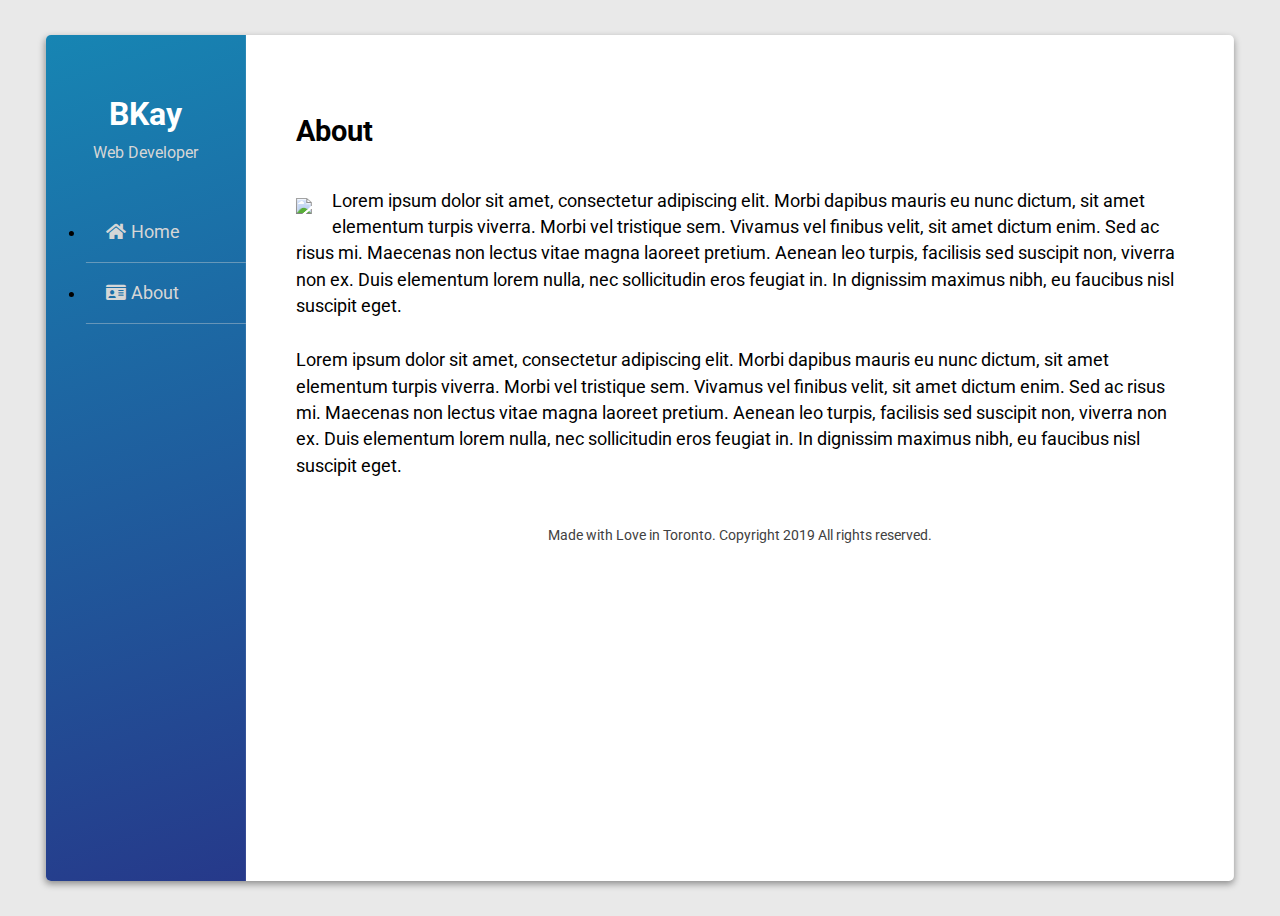
==== about.html @ c4806101 "Add about.html page" ====
<!DOCTYPE html>
<html lang="en">
<head>
	<meta charset="UTF-8">
	<meta name="viewport" content="width=device-width, initial-scale=1.0">
	<meta http-equiv="X-UA-Compatible" content="ie=edge">
	<title>BK - Web Developer</title>
	<link rel="stylesheet" href="https://cdnjs.cloudflare.com/ajax/libs/meyer-reset/2.0/reset.min.css"/>
	<link rel="stylesheet" href="https://use.fontawesome.com/releases/v5.4.1/css/all.css">
	<link rel="stylesheet" href="assets/css/style.css"/>
</head>
<body>
	<div class="parent">

		<div class="wrapper">
			<nav>
			  <div class="inner-wrap">
			    <div class="site-header">BKay</div>
			    <div class="site-subheader">Web Developer</div>
			    <ul class="site-navigation">
						<li><a href="index.html"><i class="fas fa-home"></i>Home</a></li>
						<li><a href="about.html"><i class="fas fa-id-card"></i>About</a></li>
			    </ul>
			  </div>
			</nav>

      <main>
        <div class="menu">
          <div class="menu-icon" id="sidebarCollapse"><i class="fas fa-bars"></i> <span class="mobile-header">Your Name: Web Developer</span></div>
        </div>
        <h1>About</h1>
        <article>
          <img class="about-image" src="http://via.placeholder.com/200" />
          <p>
            Lorem ipsum dolor sit amet, consectetur adipiscing elit. Morbi dapibus mauris eu
            nunc dictum, sit amet elementum turpis viverra. Morbi vel tristique sem. Vivamus vel finibus velit,
            sit amet dictum enim. Sed ac risus mi. Maecenas non lectus vitae magna laoreet pretium. Aenean leo
            turpis, facilisis sed suscipit non, viverra non ex. Duis elementum lorem nulla, nec sollicitudin eros feugiat in.
            In dignissim maximus nibh, eu faucibus nisl suscipit eget.
          </p>
          <p>
            Lorem ipsum dolor sit amet, consectetur adipiscing elit. Morbi dapibus mauris eu
            nunc dictum, sit amet elementum turpis viverra. Morbi vel tristique sem. Vivamus vel finibus velit,
            sit amet dictum enim. Sed ac risus mi. Maecenas non lectus vitae magna laoreet pretium. Aenean leo
            turpis, facilisis sed suscipit non, viverra non ex. Duis elementum lorem nulla, nec sollicitudin eros feugiat in.
            In dignissim maximus nibh, eu faucibus nisl suscipit eget.
          </p>
        </article>
        <footer>
          Made with Love in Toronto. Copyright 2019 All rights reserved.
        </footer>
    	</main>
	  </div>
	</div>

	<script src="https://cdnjs.cloudflare.com/ajax/libs/jquery/3.3.1/jquery.min.js"></script>
<script src="assets/js/sidebar.js"></script>
</body>
</html>
---- assets/css/style.css ----
@import "https://fonts.googleapis.com/css?family=Roboto:400,700";

body {
  background-color: #e9e9e9;
  font-family: "Roboto", sans-serif;
}

h1 {
  font-weight: 700;
  font-size: 1.8em;
  padding: 10px 0px 10px 0px;
}

h2 {
  font-size: 1.2em;
  padding: 25px 0px 5px 0px;
  color: #414141;
}

h3 {
  font-size: 0.8em;
  color: #414141;
}

p {
  font-size: 1.1em;
  line-height: 1.5em;
  padding-top: 10px;
}

p:last-child {
  padding-bottom: 30px;
}

a {
  color: #b32b78;
  text-decoration: none;
  -o-transition:.5s;
  -ms-transition:.5s;
  -moz-transition:.5s;
  -webkit-transition:.5s;
  transition:.5s;
}

a:hover {
  color: #852b87;
}

hr {
  color: #414141;
}

div.parent {
  position: relative;
  height: 100vh;
}

div.wrapper {
  position: absolute;
  margin: 0 auto;
  width: 94%;
  height: 94%;
  top: 50%;
  left: 50%;
  transform: translate(-50%, -50%);
  background-color: #ffffff;
  overflow-x: scroll;
  -webkit-border-radius: 5px;
  -moz-border-radius: 5px;
  border-radius: 5px;
  -webkit-box-shadow: 0px 3px 7px 0px rgba(0,0,0,0.4);
  -moz-box-shadow: 0px 3px 7px 0px rgba(0,0,0,0.4);
  box-shadow: 0px 3px 7px 0px rgba(0,0,0,0.4);
  display: grid;
  grid-template-rows: 1fr;
  grid-template-columns: 200px 1fr;
}

nav {
  display: grid;
  grid-row: span 1;
  grid-column: span 1;
  background: rgb(23,133,179);
  background: linear-gradient(162deg, rgba(23,133,179,1) 0%, rgba(38,57,138,1) 100%);
}

div.inner-wrap {
  display: block;
}

div.site-header, div.site-subheader {
  text-align: center;
}

div.site-header {
  margin-top: 60px;
  text-align: center;
  font-size: 2em;
  font-weight: 700;
  color: #ffffff;
}

div.site-subheader {
  text-align: center;
  font-size: 1em;
  margin-bottom: 40px;
  color: #d6d6d6;
  margin-top:10px;
}

ul.site-navigation li {
  border-bottom: 1px solid rgba(214, 214, 214, 0.4);
  padding: 20px 20px 20px 20px;
  font-size: 1.1em;
}

ul.site-navigation li i {
  margin-right: 5px;
}

ul.site-navigation li a {
  color: #d6d6d6;
  text-decoration: none;
  -o-transition:.5s;
  -ms-transition:.5s;
  -moz-transition:.5s;
  -webkit-transition:.5s;
  transition:.5s;
}

ul.site-navigation li a:hover {
  color: #ffffff;
  opacity: 0.5;
}

.menu {
  display: none;
}

main {
  grid-row: span 1;
  grid-column: span 1;
  padding: 50px 50px 50px 50px;
}

.about-image {
  float: left;
  padding-top: 20px;
  padding-right: 20px;
  padding-bottom: 20px;
}

ul.social {
  margin-top: 30px;
  font-size: 1.3em;
}

ul.social li {
  margin-bottom: 20px;
  margin-left: 20px;
}

ul.social li:last-child {
  margin-bottom: 0px;
}

footer {
  font-size: 0.9em;
  text-align: center;
  color: #414141;
}

article.portfolio-item {
  margin-top: 50px;
  margin-bottom: 50px;
  display: grid;
  grid-template-rows: 1fr;
  grid-template-columns: 150px 1fr;
}

div.portfolio-image {
  grid-row: span 1;
  grid-column: span 1;
}

div.portfolio-description {
  padding-left: 50px;
  grid-row: span 1;
  grid-column: span 1;
}

@media (max-width: 768px) {
  div.wrapper {
    width: 96%;
    grid-template-columns: 1fr;
  }

  nav {
    display: none;
  }

  .active {
    display: grid;
  }

  .menuup {
    grid-template-columns: 200px 1fr!important;
  }

  .menu {
    display: block;
    margin-bottom: 40px;
  }

  .menu i {
    margin-right: 10px;
  }

  .menu-icon {
    cursor: pointer;
  }

  .hide {
    display: none;
  }

  main {
    padding: 20px 20px 20px 20px;
  }
}
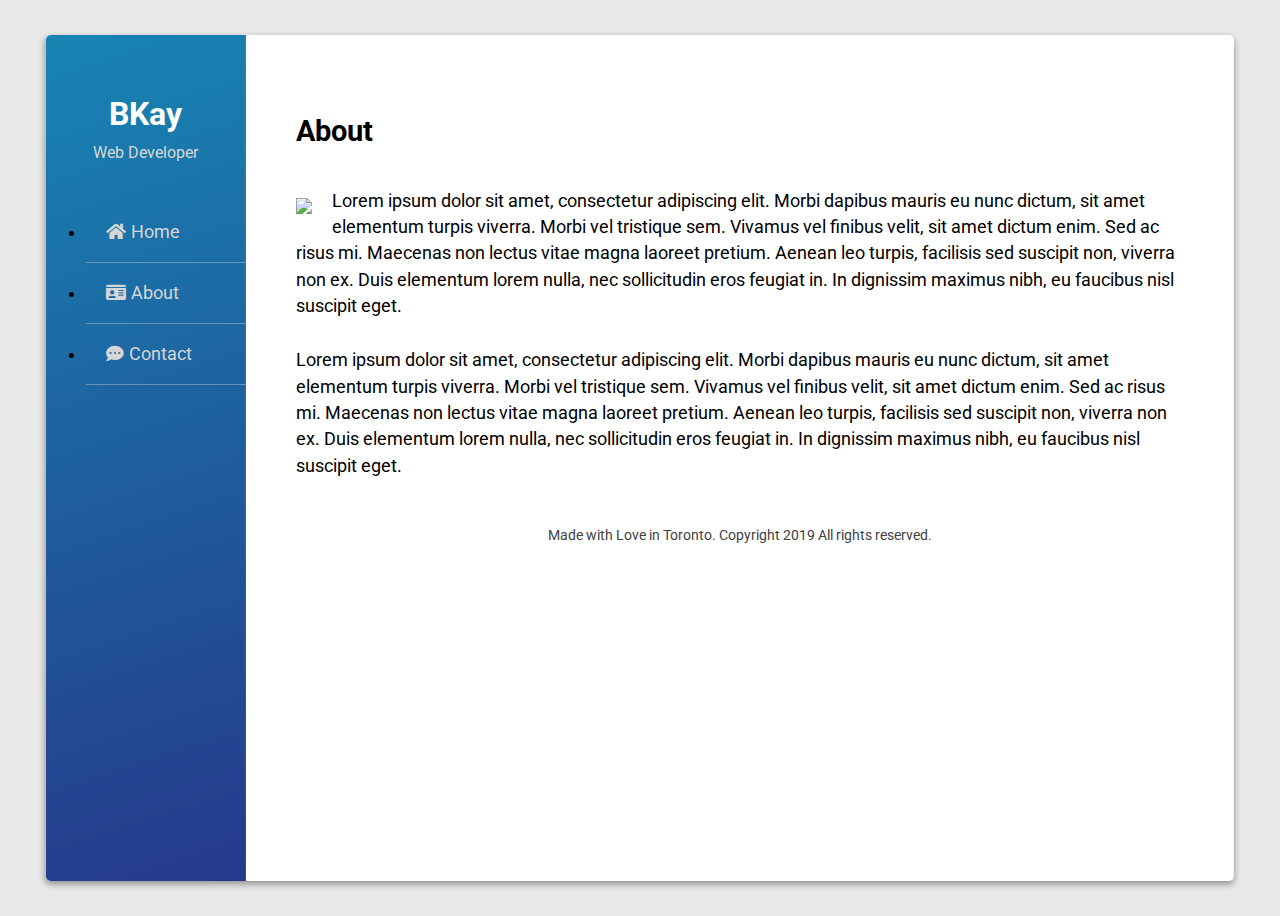
==== commit e246370d: "Add contact.html page" ====
--- a/about.html
+++ b/about.html
@@ -17,9 +17,10 @@
 			  <div class="inner-wrap">
 			    <div class="site-header">BKay</div>
 			    <div class="site-subheader">Web Developer</div>
-			    <ul class="site-navigation">
+					<ul class="site-navigation">
 						<li><a href="index.html"><i class="fas fa-home"></i>Home</a></li>
 						<li><a href="about.html"><i class="fas fa-id-card"></i>About</a></li>
+						<li><a href="contact.html"><i class="fas fa-comment-dots"></i>Contact</a></li>
 			    </ul>
 			  </div>
 			</nav>
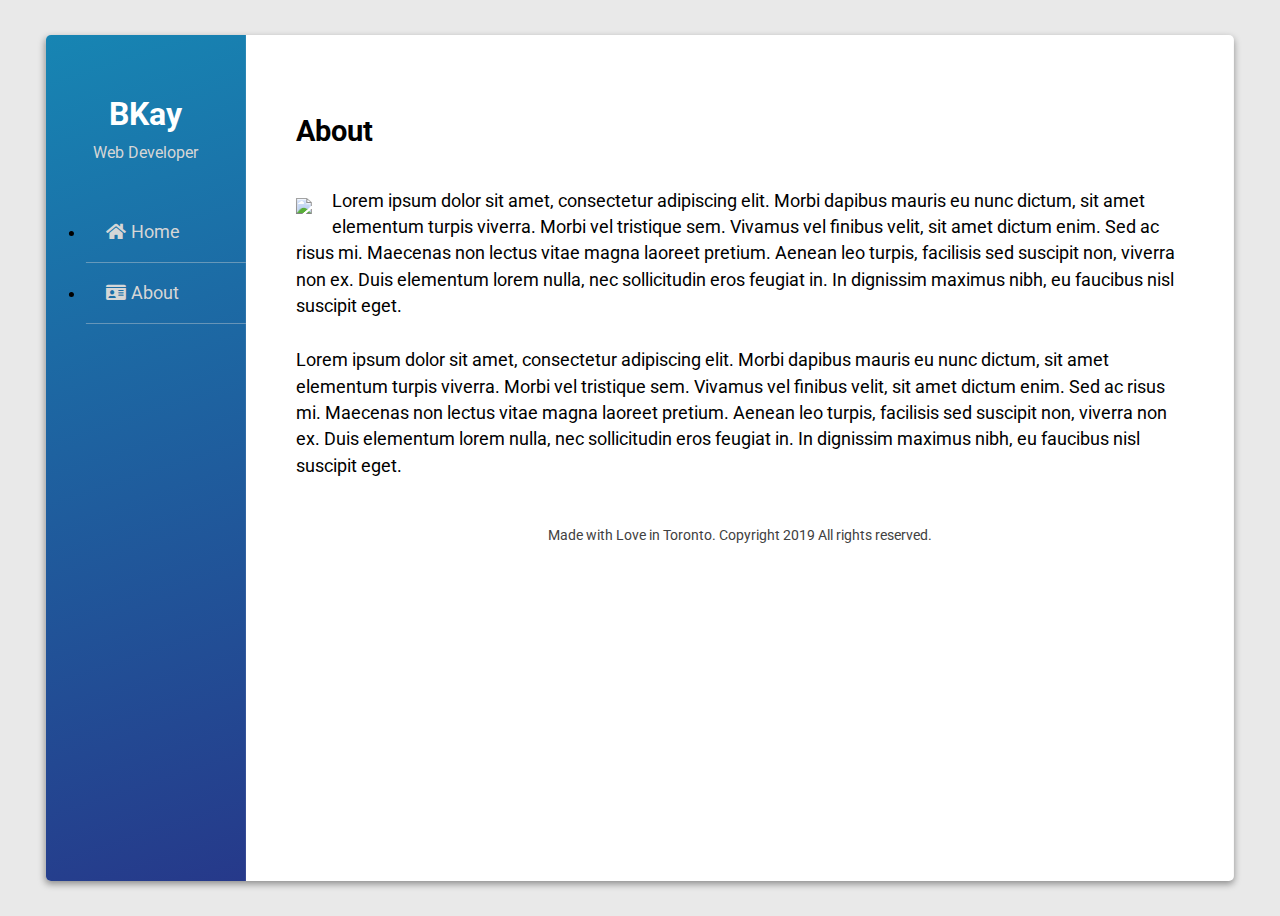
==== commit a5f2f697: "Merge pull request #8 from AnalyzeDesign/add-about-html" ====
--- a/about.html
+++ b/about.html
@@ -17,10 +17,9 @@
 			  <div class="inner-wrap">
 			    <div class="site-header">BKay</div>
 			    <div class="site-subheader">Web Developer</div>
-					<ul class="site-navigation">
+			    <ul class="site-navigation">
 						<li><a href="index.html"><i class="fas fa-home"></i>Home</a></li>
 						<li><a href="about.html"><i class="fas fa-id-card"></i>About</a></li>
-						<li><a href="contact.html"><i class="fas fa-comment-dots"></i>Contact</a></li>
 			    </ul>
 			  </div>
 			</nav>
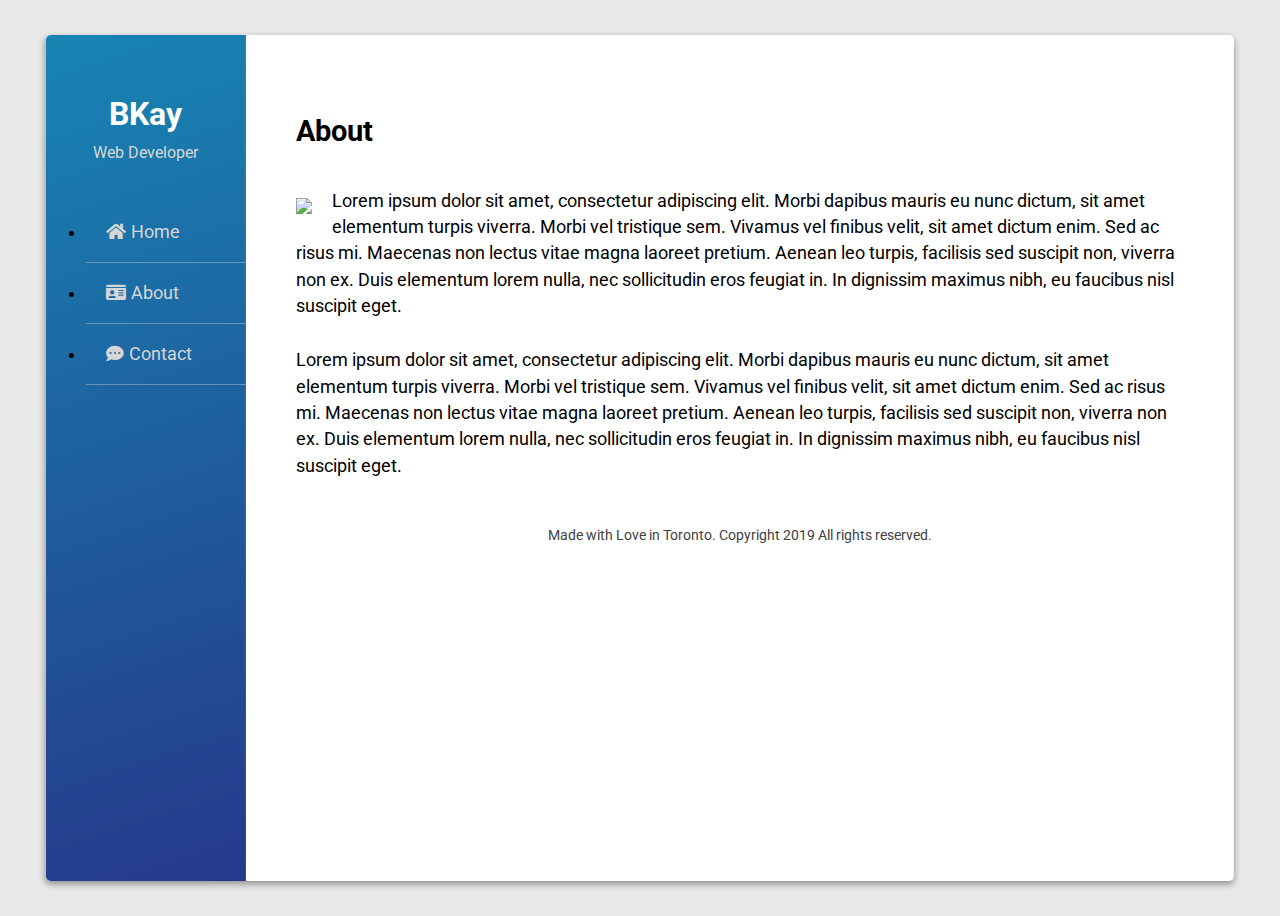
==== commit 81aba72e: "Merge pull request #9 from AnalyzeDesign/add-contact-html" ====
--- a/about.html
+++ b/about.html
@@ -17,9 +17,10 @@
 			  <div class="inner-wrap">
 			    <div class="site-header">BKay</div>
 			    <div class="site-subheader">Web Developer</div>
-			    <ul class="site-navigation">
+					<ul class="site-navigation">
 						<li><a href="index.html"><i class="fas fa-home"></i>Home</a></li>
 						<li><a href="about.html"><i class="fas fa-id-card"></i>About</a></li>
+						<li><a href="contact.html"><i class="fas fa-comment-dots"></i>Contact</a></li>
 			    </ul>
 			  </div>
 			</nav>
